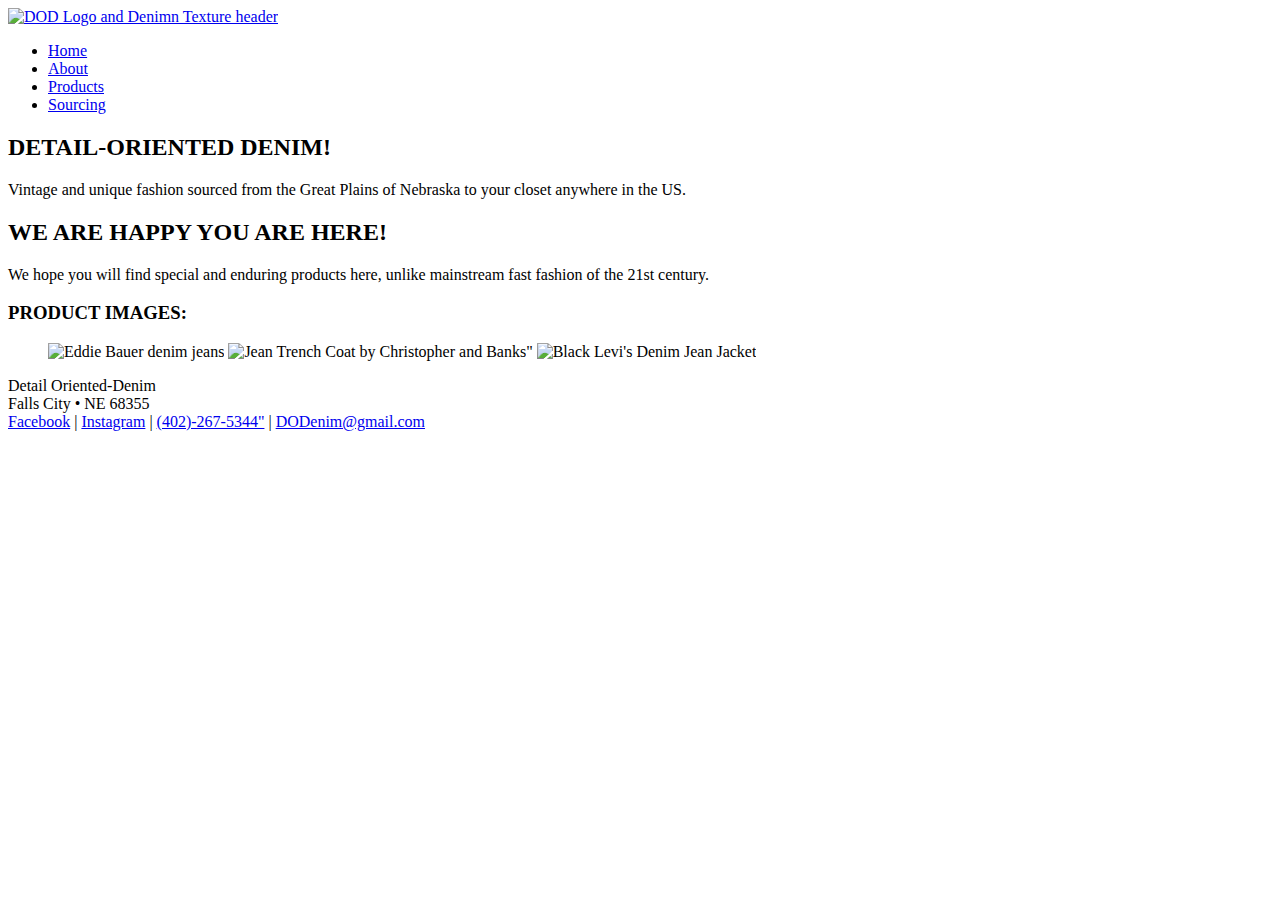
==== index.html @ d16cb94a "Add files via upload" ====
﻿<!DOCTYPE html>
<html lang="en">
<head>
	<!--
		Final Project CMIS 410
		Author: Mackenzie Burch
		Date: 11/13/23

		These web pages are for educational purposes only, all content should be considered fictional.
	-->
	<meta charset="utf-8" />
	<meta name="viewport" content="width=device-width, initial-scale=1" />
	<title>Company Title</title>
	<link href="css/styles.css" rel="stylesheet" />
</head>

<body>
   <div id = "container">

   <header> 
       <a href="index.html"><img src="images/DOD_LogoHeader.png" alt="DOD Logo and Denimn Texture header"/></a>
   </header> 

   <div id = "wrapper">
		 
   <nav> 
	   <ul>
	     <li><a href = "index.html">Home</a></li>
	     <li><a href = "about.html">About</a></li>
	     <li><a href = "products.html">Products</a></li>
	     <li><a href = "sourcing.html">Sourcing</a></li>
	   </ul>
   </nav> 
	 
<article id = "main"> 

<h2>DETAIL-ORIENTED DENIM!</h2>
	<p>Vintage and unique fashion sourced from the Great Plains of Nebraska to your closet anywhere in the US. </p>
<h2>WE ARE HAPPY YOU ARE HERE! </h2>
	<p>We hope you will find special and enduring products here, unlike mainstream fast fashion of the 21st century.</p>

</article> <!-- end main -->

<aside> 
<h3>PRODUCT IMAGES: </h3>


<figure>
  <img src = "images/Eddie.png" alt = "Eddie Bauer denim jeans"  />
  <img src="images/JeanTrench.png" alt="Jean Trench Coat by Christopher and Banks"/>"
  <img src="images/Levis.png" alt="Black Levi's Denim Jean Jacket" />

</figure>
</aside>   

<footer> 

	<p>Detail Oriented-Denim<br />
	Falls City &bull; NE 68355<br />
	<a href = "https://facebook.com" target="_blank">Facebook</a> |
	<a href = "https://instagram.com">Instagram</a> |
	<a href = "tel:+4022675344">(402)-267-5344"</a> |
	<a href = "mailto:DODenim@gmail.com">DODenim@gmail.com</a>
	</p>

</footer>  

</div> <!-- end wrapper --> 
</div> <!-- end container -->

</body>
</html>
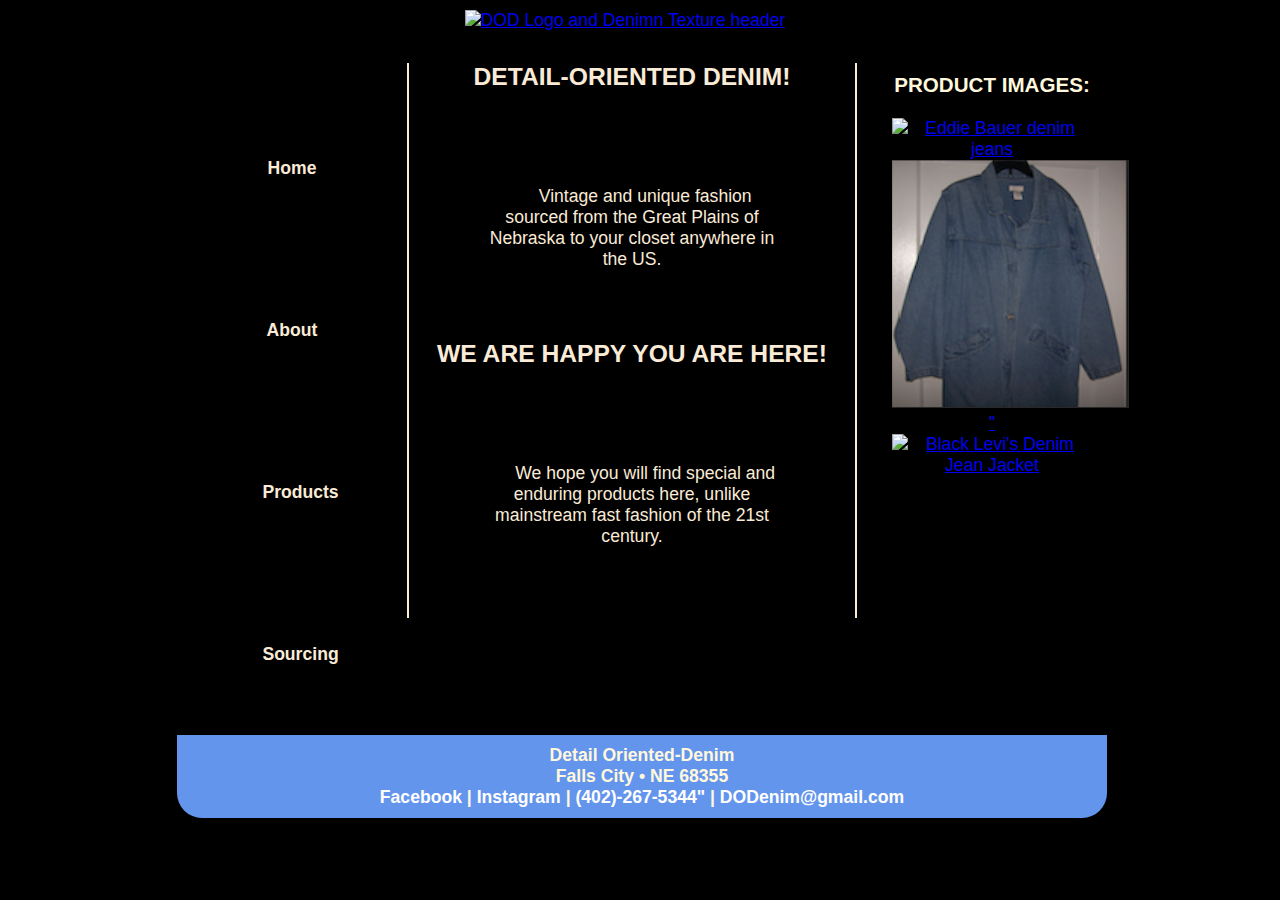
==== commit 3f4d0d36: "Add files via upload" ====
--- a/index.html
+++ b/index.html
@@ -10,7 +10,7 @@
 	-->
 	<meta charset="utf-8" />
 	<meta name="viewport" content="width=device-width, initial-scale=1" />
-	<title>Company Title</title>
+	<title>Detail-Oriented Denimn</title>
 	<link href="css/styles.css" rel="stylesheet" />
 </head>
 
@@ -46,9 +46,9 @@
 
 
 <figure>
-  <img src = "images/Eddie.png" alt = "Eddie Bauer denim jeans"  />
-  <img src="images/JeanTrench.png" alt="Jean Trench Coat by Christopher and Banks"/>"
-  <img src="images/Levis.png" alt="Black Levi's Denim Jean Jacket" />
+	<a href="products.html"><img src="images/Eddie.png" alt="Eddie Bauer denim jeans" /></a>
+	<a href="products.html"><img src="images/JeanTrench.png" alt="Jean Trench Coat by Christopher and Banks" />"</a>
+	<a href="products.html"><img src="images/Levis.png" alt="Black Levi's Denim Jean Jacket" /></a>
 
 </figure>
 </aside>   
@@ -57,7 +57,7 @@
 
 	<p>Detail Oriented-Denim<br />
 	Falls City &bull; NE 68355<br />
-	<a href = "https://facebook.com" target="_blank">Facebook</a> |
+	<a href = "https://facebook.com">Facebook</a> |
 	<a href = "https://instagram.com">Instagram</a> |
 	<a href = "tel:+4022675344">(402)-267-5344"</a> |
 	<a href = "mailto:DODenim@gmail.com">DODenim@gmail.com</a>
--- a/css/styles.css
+++ b/css/styles.css
@@ -0,0 +1,188 @@
+@charset "utf-8";
+/*
+   sample start file for final project - educational use only
+   
+   Author:   Mackenzie Burch
+   Date:     11/13/23
+   
+  
+
+*/
+
+* {
+    margin: 0; 
+    padding: 0;
+}
+
+body {
+    font-size: 1.1em;
+    font-family:'Lucida Sans', 'Lucida Sans Regular', 'Lucida Grande', 'Lucida Sans Unicode', Geneva, Verdana, sans-serif;
+	background-color: black;
+}
+
+#container {
+    width: 930px;
+    border-width: 1px;
+    margin: 0 auto;
+    background-color: black;
+}
+
+
+header {
+    width: 900px;	/* reduced by 20px to accommodate shadow */
+    margin-bottom: 30px;
+    margin-top: 10px;
+    text-align: center;	
+}
+
+nav {
+    width: 200px;
+    margin: 0 5px 0 5px; 
+    padding: 25px 10px 0 10px;
+    float: left;
+    text-align: center;
+    color: lightsteelblue;
+}
+
+nav ul {
+    font-weight: bold;
+    list-style: none;
+}
+
+nav ul li a {
+    padding: 4em;
+    color: antiquewhite;
+    text-decoration: none;
+    display:block;
+}
+
+nav ul li a:hover {
+    background:whitesmoke;
+    border-radius: 10px;
+    color: black;
+}
+
+
+#main {
+    width: 446px;
+    padding: 0px;
+    float: left;
+    color: antiquewhite;
+    border-left: 2px solid;
+    border-right: 2px solid;
+}
+
+#main p {
+    text-indent: 1.5em;
+    padding: 4em;
+    text-align: center;
+}
+
+figure{
+    padding-top: 0px;
+    text-align: center;
+}
+
+figcaption {
+    font-style: italic;
+}
+
+aside {
+    width: 200px;
+    margin: 0 5px 0 5px;
+    padding: 10px;
+    float: right;
+}
+
+aside p {
+    text-indent: 1.5em;
+    text-align: center
+    font-size: 0.9em;
+    padding-bottom: 3em;
+    color: cornsilk;
+}
+
+h2 {
+    font-size: 1.4em;
+    text-align: center;
+    padding-bottom: 1em;
+}
+
+h3 {
+    color: cornsilk;
+    padding-bottom: 1em;
+    text-align: center;
+}
+
+footer {
+    width: 910px;
+    margin: 0;
+    padding: 10px;
+    background-color: cornflowerblue;
+    clear: both;
+    color: cornsilk;
+    font-weight: bold;
+    text-align: center;
+	border-bottom-left-radius: 25px;
+	border-bottom-right-radius: 25px;
+}
+
+#wrapper {
+    width: 930px;
+    margin-bottom: 10px;
+    border: 2px solid;
+    border-radius: 25px;
+
+}/* navigation for footer */
+footer a:link {
+    color: white;
+    text-decoration: none;
+}
+
+footer a:visited {
+    color: navy;
+    background-color: grey;
+    text-decoration: none;
+}
+
+footer a:hover {
+    text-decoration: underline;
+}
+
+/* Form Layout Styles */
+form#survey {
+    display: flex;
+    flex-flow: row wrap;
+}
+
+form#survey > fieldset {
+        background-color: rgb(241, 232, 181);
+        border-radius: 20px;
+        flex: 1 1 300px;
+        font-size: 0.85em;
+        padding: 10px;
+        margin: 10px;
+    }
+
+div.formRow {
+    display: flex;
+    flex-flow: row wrap;
+    margin: 7px 0px;
+}
+
+    div.formRow > * {
+        flex: 1 1 150px;
+    }
+
+/* Form Button Styles */
+
+div#buttons {
+    text-align: center;
+    width: 100%;
+}
+
+input [type='submit'], input[type='reset'] {
+    font-size: 1.2em;
+    padding: 5px;
+    margin: 15px;
+}